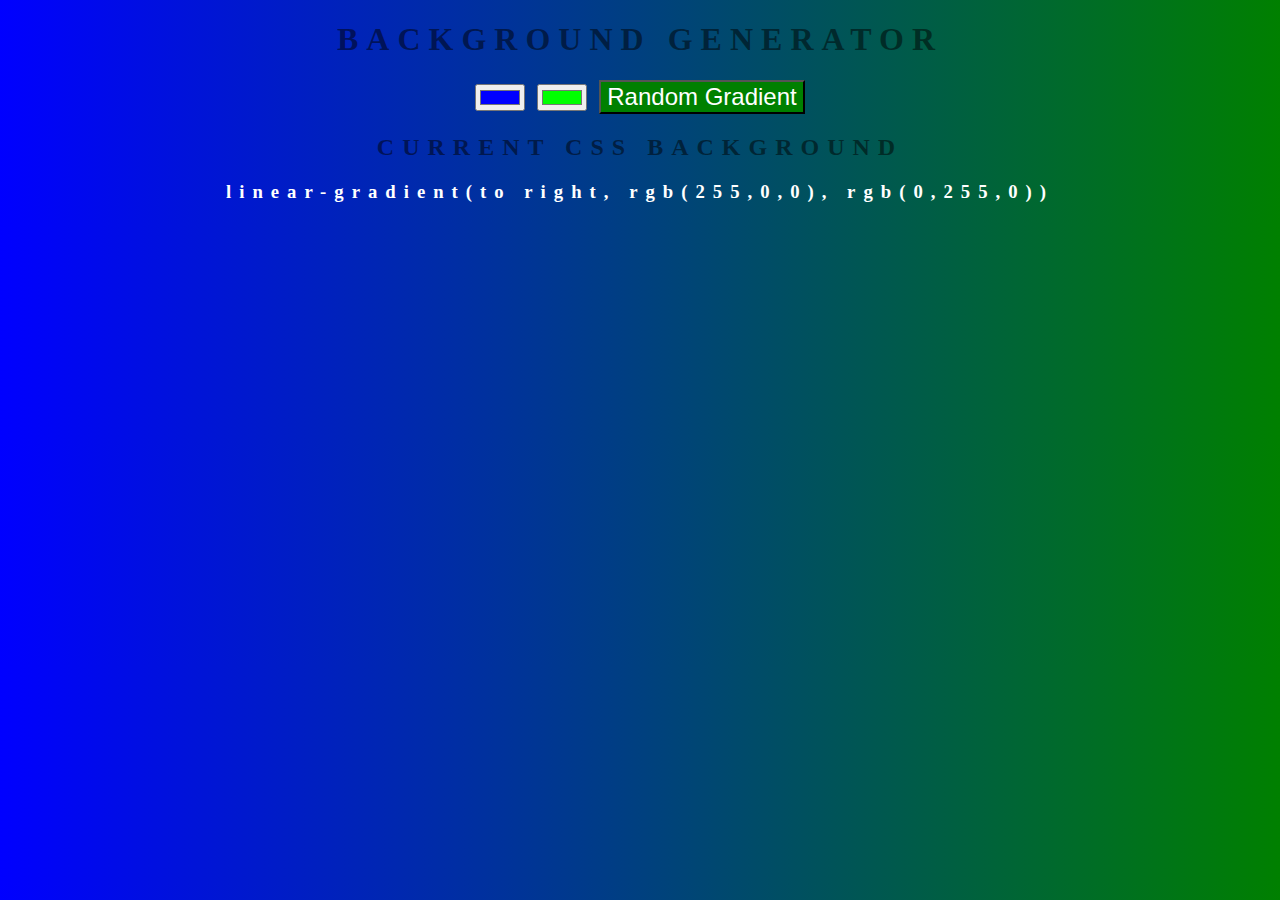
==== gradientGenerator.html @ 602c9e7b "adding starting project" ====
<!DOCTYPE html>
<html>
<head>
	<title>Gradient Background</title>
	<link rel="stylesheet" type="text/css" href="genStyle.css">
</head>
<body>
<h1>Background Generator</h1>
<input class = "color1" type="color" name="color1" value="#0000ff">
<input class = "color2" type="color" name="color2" value="#00ff00">
<button id="random">Random Gradient</button>
<h2>Current CSS Background</h2>
<h3></h3>
<script type="text/javascript" src="genScript.js">
</script>
</body>
</html>
---- genStyle.css ----
body {
	text-align: center;
	text-transform: uppercase;
	color: rgba(0,0,0,.5);
	letter-spacing: .5em;
	background: linear-gradient(to right, blue, green);
}

h3 {
	color: white;
	text-transform: none;
}

#random {
	font-size: 24px;
	background-color: green;
	color: white;
}
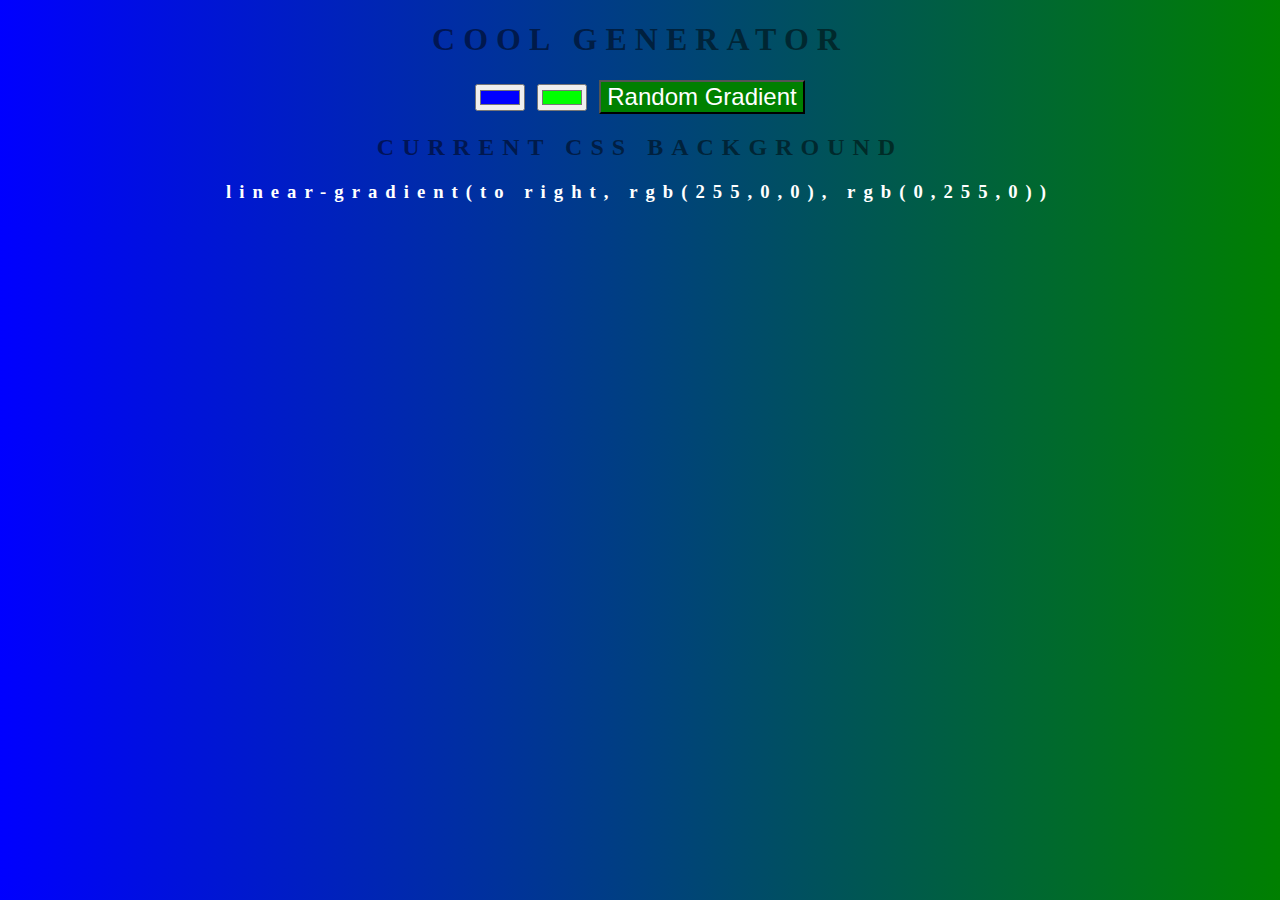
==== commit 1b4baf0a: "changing title" ====
--- a/gradientGenerator.html
+++ b/gradientGenerator.html
@@ -5,7 +5,7 @@
 	<link rel="stylesheet" type="text/css" href="genStyle.css">
 </head>
 <body>
-<h1>Background Generator</h1>
+<h1>Cool Generator</h1>
 <input class = "color1" type="color" name="color1" value="#0000ff">
 <input class = "color2" type="color" name="color2" value="#00ff00">
 <button id="random">Random Gradient</button>
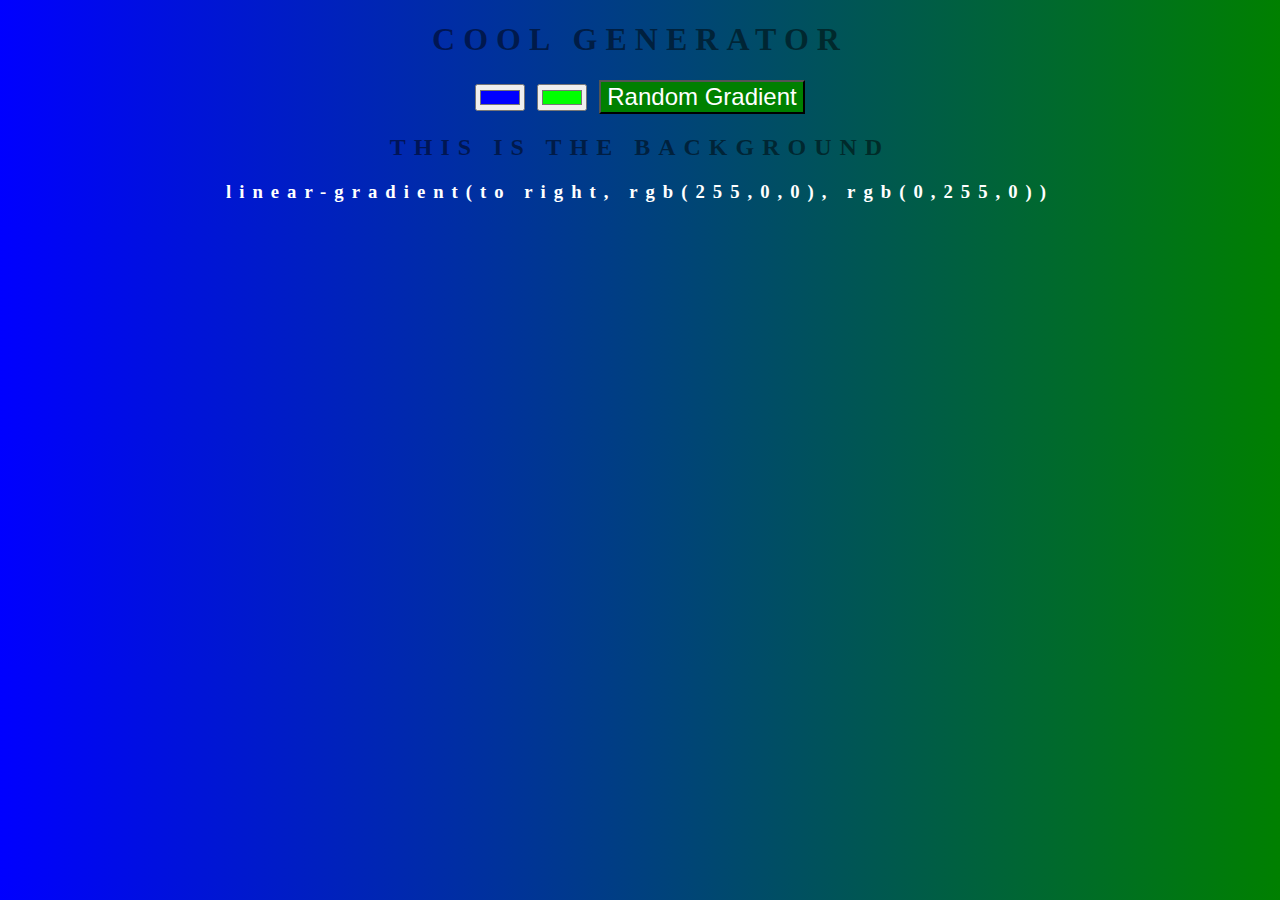
==== commit 17d09cca: "Changeing h2 header" ====
--- a/gradientGenerator.html
+++ b/gradientGenerator.html
@@ -5,11 +5,11 @@
 	<link rel="stylesheet" type="text/css" href="genStyle.css">
 </head>
 <body>
-<h1>Cool Generator</h1>
+<h1>COOL Generator</h1>
 <input class = "color1" type="color" name="color1" value="#0000ff">
 <input class = "color2" type="color" name="color2" value="#00ff00">
 <button id="random">Random Gradient</button>
-<h2>Current CSS Background</h2>
+<h2>This is the Background</h2>
 <h3></h3>
 <script type="text/javascript" src="genScript.js">
 </script>
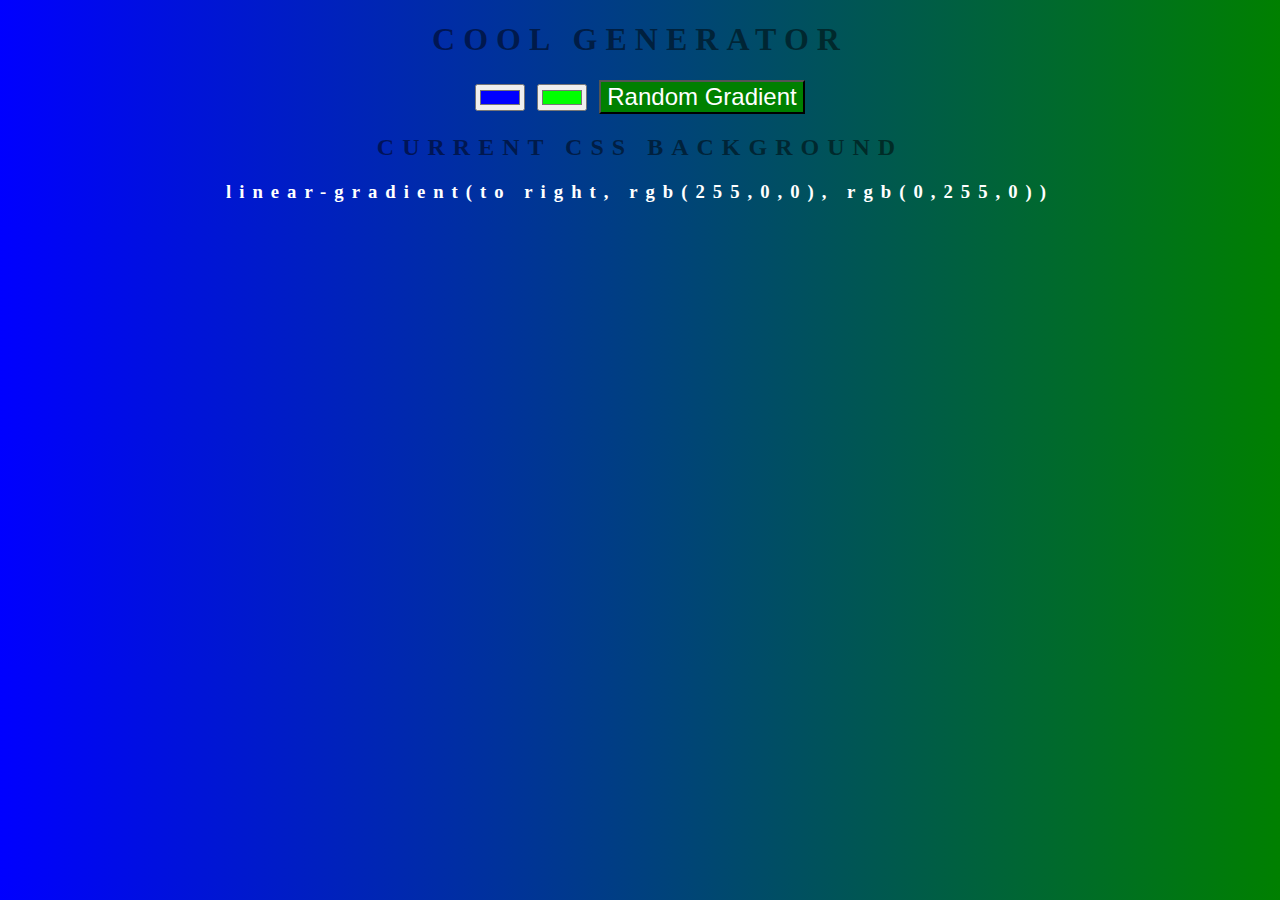
==== commit c6031a8c: "Adding h3 text" ====
--- a/gradientGenerator.html
+++ b/gradientGenerator.html
@@ -5,12 +5,12 @@
 	<link rel="stylesheet" type="text/css" href="genStyle.css">
 </head>
 <body>
-<h1>COOL Generator</h1>
+<h1>Cool Generator</h1>
 <input class = "color1" type="color" name="color1" value="#0000ff">
 <input class = "color2" type="color" name="color2" value="#00ff00">
 <button id="random">Random Gradient</button>
-<h2>This is the Background</h2>
-<h3></h3>
+<h2>Current CSS Background</h2>
+<h3>New way of making background</h3>
 <script type="text/javascript" src="genScript.js">
 </script>
 </body>
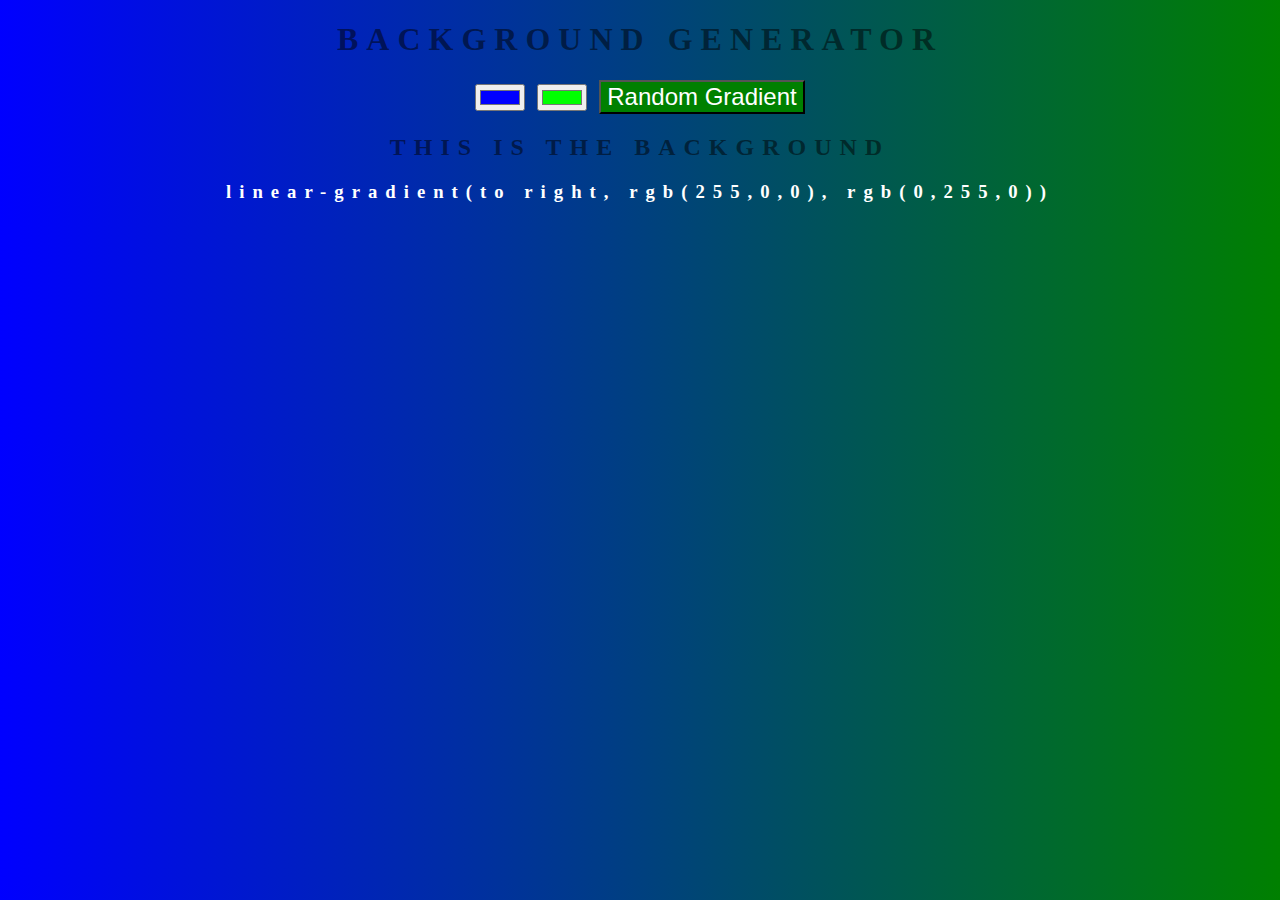
==== commit 7688e16e: "Revert to original h1" ====
--- a/gradientGenerator.html
+++ b/gradientGenerator.html
@@ -5,12 +5,12 @@
 	<link rel="stylesheet" type="text/css" href="genStyle.css">
 </head>
 <body>
-<h1>Cool Generator</h1>
+<h1>Background Generator</h1>
 <input class = "color1" type="color" name="color1" value="#0000ff">
 <input class = "color2" type="color" name="color2" value="#00ff00">
 <button id="random">Random Gradient</button>
-<h2>Current CSS Background</h2>
-<h3>New way of making background</h3>
+<h2>This is the Background</h2>
+<h3></h3>
 <script type="text/javascript" src="genScript.js">
 </script>
 </body>
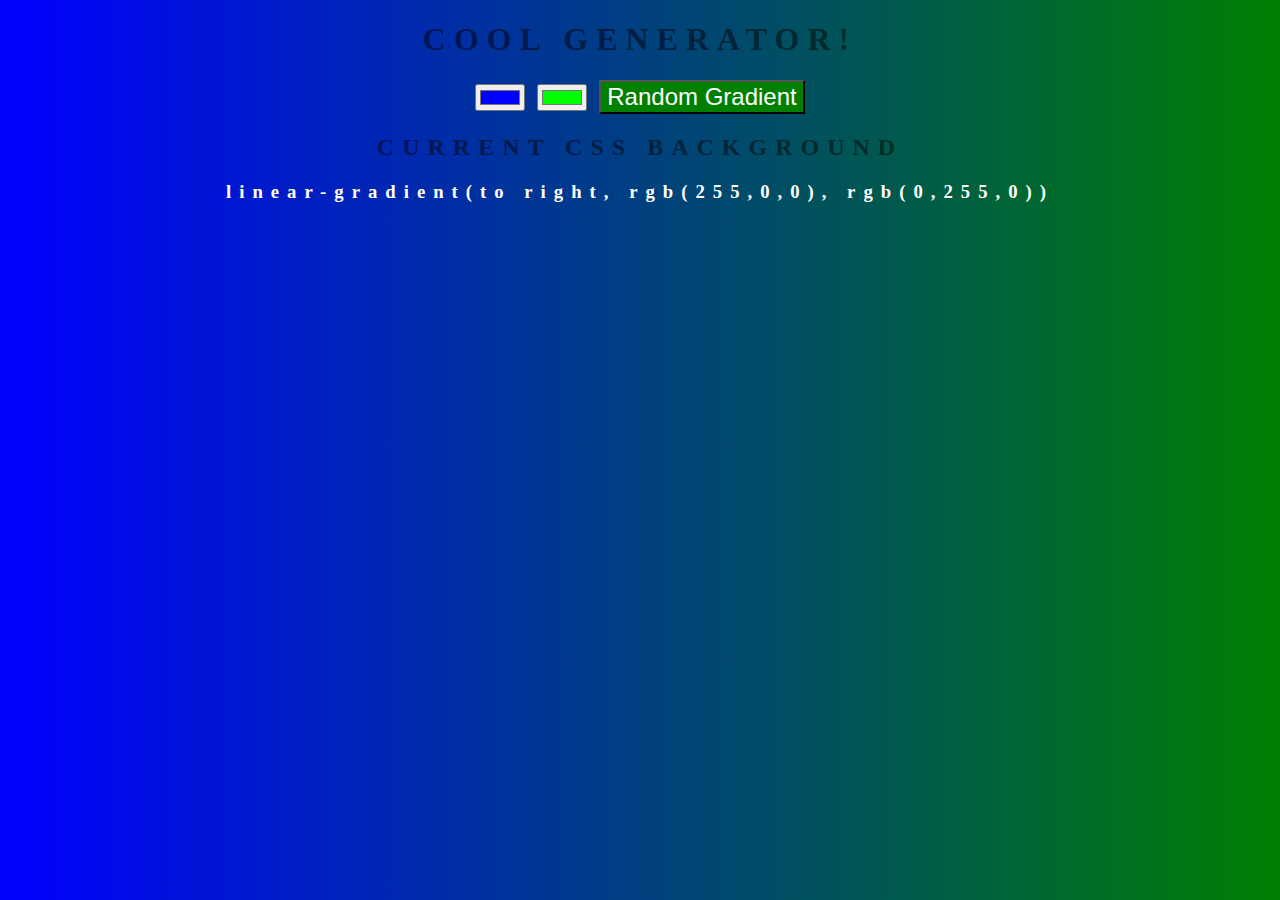
==== commit 0006d339: "added exclamation" ====
--- a/gradientGenerator.html
+++ b/gradientGenerator.html
@@ -5,12 +5,12 @@
 	<link rel="stylesheet" type="text/css" href="genStyle.css">
 </head>
 <body>
-<h1>Background Generator</h1>
+<h1>Cool Generator!</h1>
 <input class = "color1" type="color" name="color1" value="#0000ff">
 <input class = "color2" type="color" name="color2" value="#00ff00">
 <button id="random">Random Gradient</button>
-<h2>This is the Background</h2>
-<h3></h3>
+<h2>Current CSS Background</h2>
+<h3>New way of making background</h3>
 <script type="text/javascript" src="genScript.js">
 </script>
 </body>
